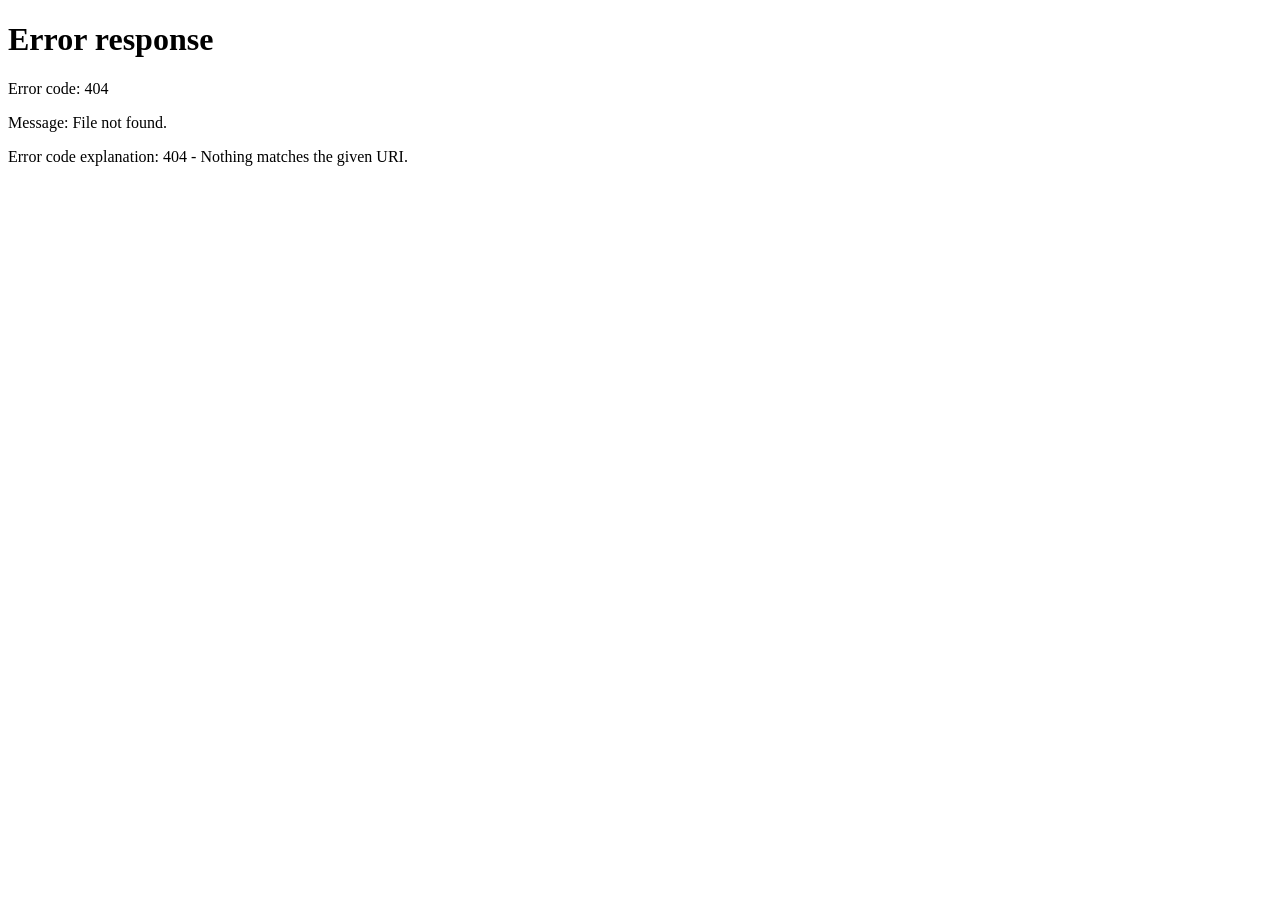
==== index.html @ bcdbe4cc "og 설정" ====
<!DOCTYPE html>
<html lang="en">
<head>
    <meta charset="UTF-8">
    <meta name="viewport" content="width=device-width, initial-scale=1.0">
    <meta http-equiv="refresh" content="0; url-html" />
    <meta property="og:type" content="website" />
    <meta property="og:title" content="LUCID" />
    <meta property="og:description" content="30년 안과학기술 루시드코리아 , 자는동안 착용하고 하루종일 선명하게 우리아이 근시관리는 루시드코리아" />
    <meta property="og:image" content="https://zo2kim.github.io/lucid/images/common/og image.jpg" />
    <meta property="og:image" content="https://zo2kim.github.io/lucid" / >
    <meta property="og:image" content="루시드코리아" / >
</head>
<body></body>
</html>
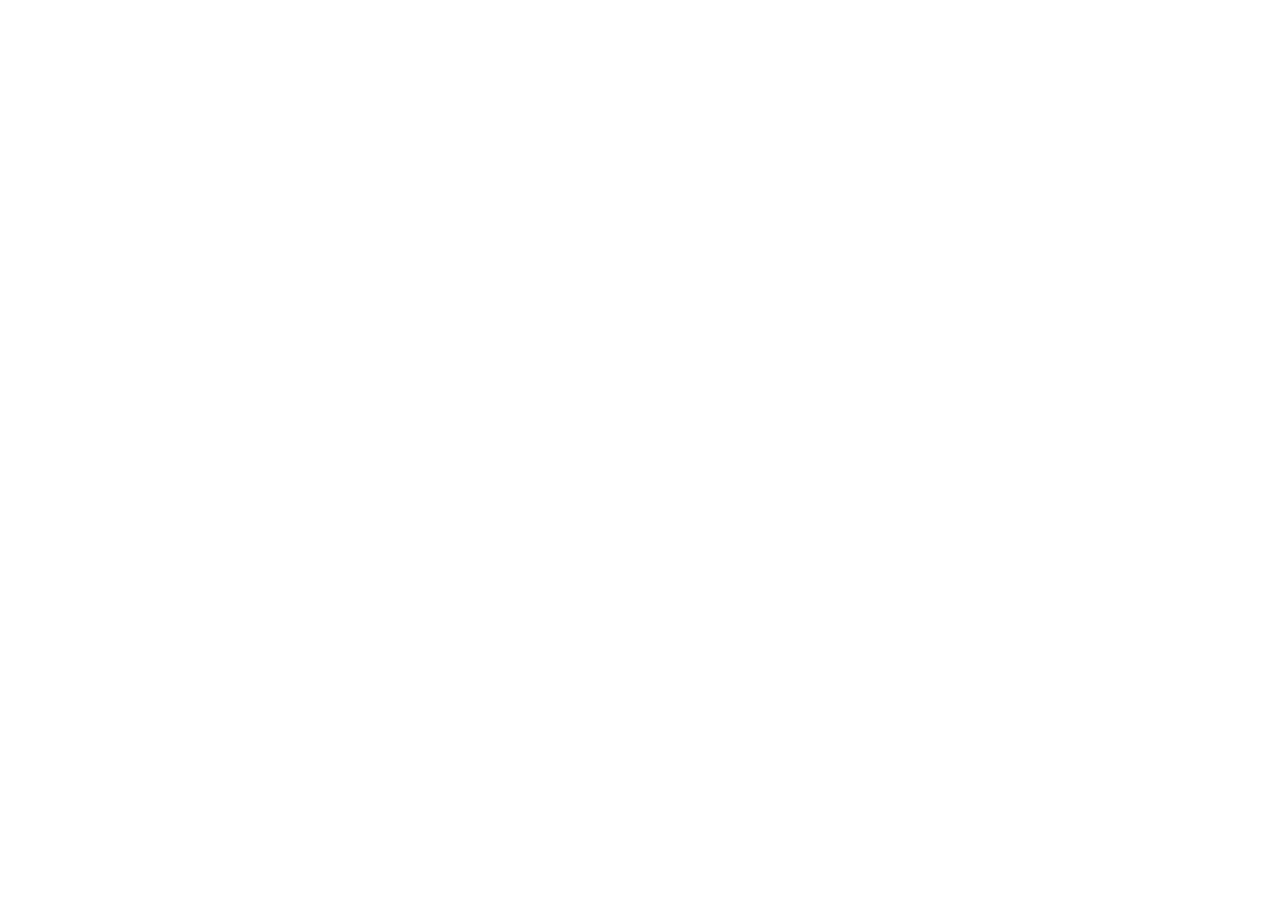
==== commit 152f5168: "og수정" ====
--- a/index.html
+++ b/index.html
@@ -3,11 +3,11 @@
 <head>
     <meta charset="UTF-8">
     <meta name="viewport" content="width=device-width, initial-scale=1.0">
-    <meta http-equiv="refresh" content="0; url-html" />
+    <meta http-equiv="refresh" content="0; html" />
     <meta property="og:type" content="website" />
     <meta property="og:title" content="LUCID" />
     <meta property="og:description" content="30년 안과학기술 루시드코리아 , 자는동안 착용하고 하루종일 선명하게 우리아이 근시관리는 루시드코리아" />
-    <meta property="og:image" content="https://zo2kim.github.io/lucid/images/common/og image.jpg" />
+    <meta property="og:image" content="https://zo2kim.github.io/lucid/images/common/og-image.jpg" />
     <meta property="og:image" content="https://zo2kim.github.io/lucid" / >
     <meta property="og:image" content="루시드코리아" / >
 </head>
